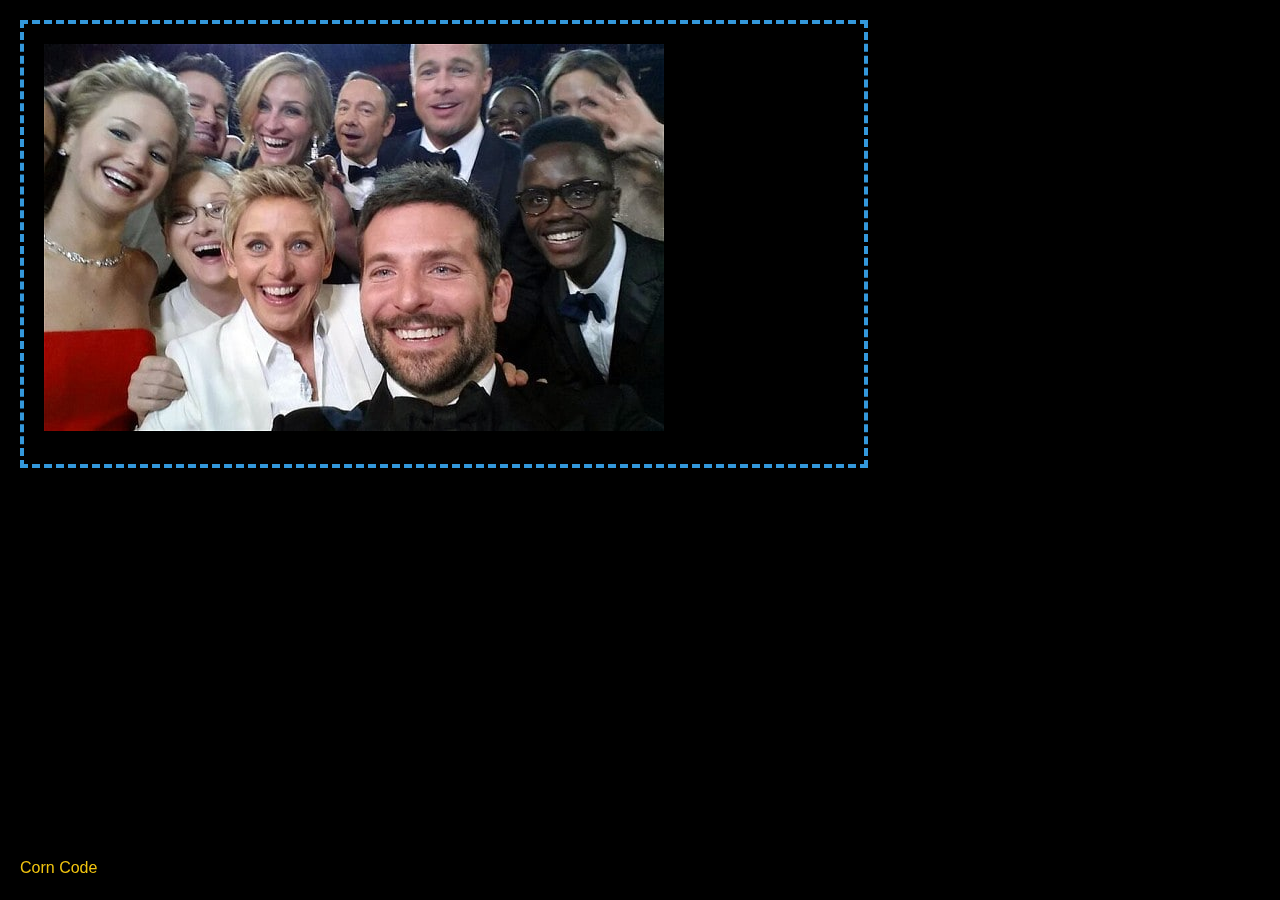
==== src/post_10/index.html @ 0ff25bd7 "[post_10] add FaceDetector API" ====
<!DOCTYPE html>
<html lang="en">
<head>
    <meta charset="UTF-8">
    <title>Corn Code / Post 10</title>

    <!-- General styles -->
    <style type="text/css" rel="stylesheet">
        * {
            margin: 0;
            padding: 0;
        }

        body {
            padding: 20px;
            font-family: Menlo, sans-serif;
            font-size: 16px;
            line-height: 1.5;
            background-color: #000;
        }

        .caniuse {
            opacity: .4;
            width: 50%;
            position: fixed;
            right: 20px;
            bottom: 20px;
        }

        .footer {
            color: #f1c40f;
            position: fixed;
            bottom: 0;
            left: 0;
            padding: 20px;
        }
    </style>
    <!-- / General styles -->

    <!-- Post styles -->
    <style type="text/css" rel="stylesheet">

        .workplace {
            color: #ecf0f1;
            border: 4px dashed #3498db;
            height: 400px;
            width: 800px;
            padding: 20px;
        }

    </style>
    <!-- / Post styles -->
</head>
<body>

<!-- Workplace -->
<div class="workplace">

    <img
        id="image"
        src="faces.jpg"
        alt="faces">

</div>

<script>
    let image = document.getElementById('image');

    let faceDetector = new FaceDetector();

    faceDetector.detect(image)
        .then(faces => faces.forEach(face => console.log(face)))
        .catch(e => {
            console.error("Boo, Face Detection failed: " + e);
        });

</script>
<!-- / Workplace -->

<div class="footer">Corn Code</div>

</body>
</html>
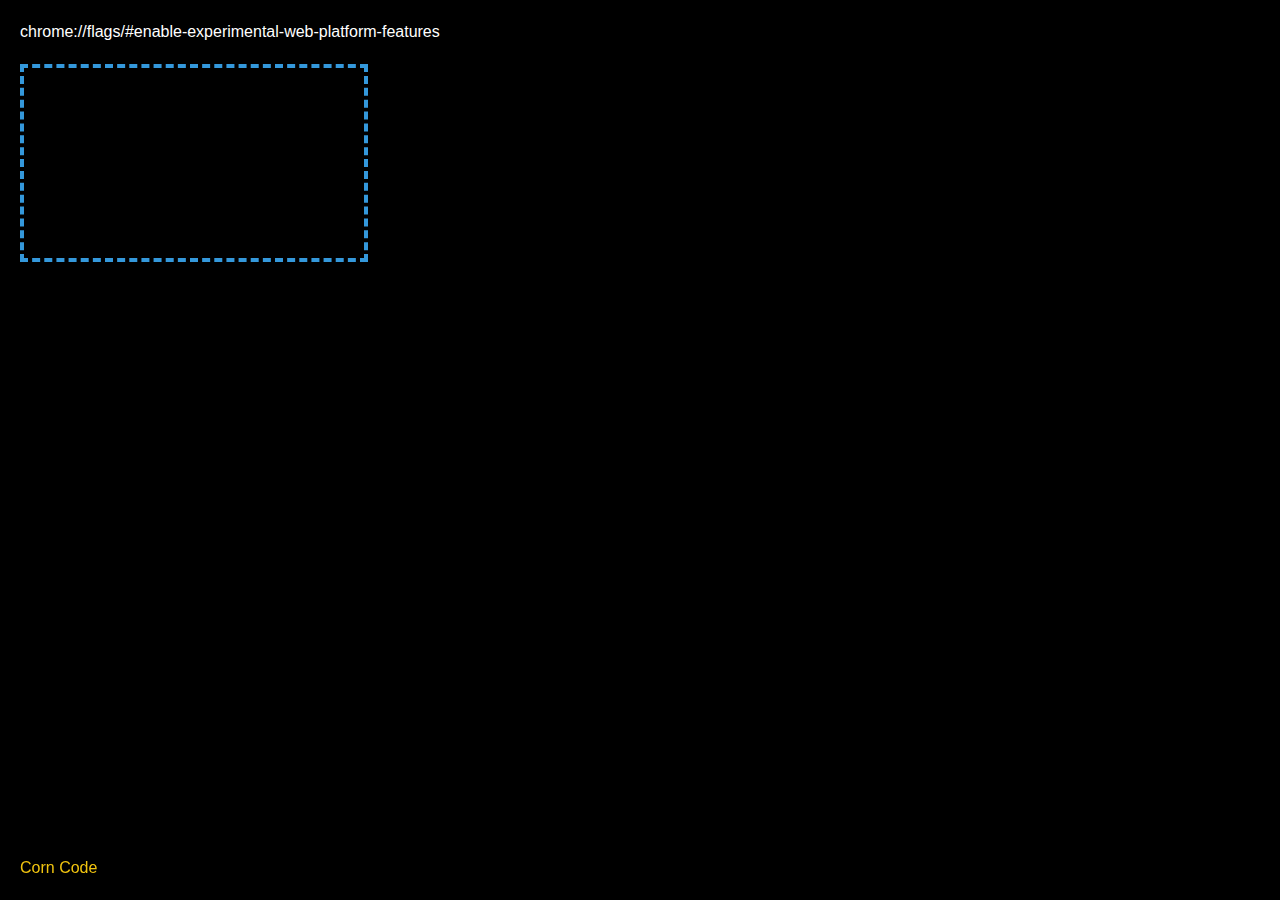
==== commit 7e198c47: "[post_10] fix error method" ====
--- a/src/post_10/index.html
+++ b/src/post_10/index.html
@@ -19,12 +19,9 @@
             background-color: #000;
         }
 
-        .caniuse {
-            opacity: .4;
-            width: 50%;
-            position: fixed;
-            right: 20px;
-            bottom: 20px;
+        .flag {
+            color: #fff;
+            margin-bottom: 20px;
         }
 
         .footer {
@@ -41,11 +38,14 @@
     <style type="text/css" rel="stylesheet">
 
         .workplace {
+            display: inline-block;
             color: #ecf0f1;
             border: 4px dashed #3498db;
-            height: 400px;
-            width: 800px;
             padding: 20px;
+        }
+
+        #canvas {
+            display: block;
         }
 
     </style>
@@ -53,26 +53,65 @@
 </head>
 <body>
 
+<div class="flag">chrome://flags/#enable-experimental-web-platform-features</div>
+
 <!-- Workplace -->
 <div class="workplace">
 
     <img
+        hidden
         id="image"
         src="faces.jpg"
         alt="faces">
 
+    <canvas id="canvas"></canvas>
+
 </div>
 
 <script>
-    let image = document.getElementById('image');
+    window.onload = function () {
 
-    let faceDetector = new FaceDetector();
+        if (!window.FaceDetector) {
+            console.error('Error: FaceDetector not supported');
+            return;
+        }
 
-    faceDetector.detect(image)
-        .then(faces => faces.forEach(face => console.log(face)))
-        .catch(e => {
-            console.error("Boo, Face Detection failed: " + e);
-        });
+        let image = document.getElementById('image');
+        let canvas = document.getElementById('canvas');
+        let ctx = canvas.getContext('2d');
+
+        canvas.width = image.width;
+        canvas.height = image.height;
+
+        ctx.drawImage(image, 0, 0, image.width, image.height);
+        ctx.lineWidth = 2;
+
+        let faceDetector = new FaceDetector();
+
+        faceDetector.detect(image)
+            .then((faces) => draw(faces))
+            .catch((error) => {
+                console.error('Error:', error);
+            });
+
+        function draw (faces) {
+            faces.forEach((face) => {
+
+                face.landmarks.forEach((landmark) => {
+                    ctx.beginPath();
+                    ctx.strokeStyle = '#2ecc71';
+                    ctx.arc(landmark.location.x, landmark.location.y, 5, 0, 2 * Math.PI);
+                    ctx.stroke();
+                });
+
+                ctx.beginPath();
+                ctx.strokeStyle = '#f1c40f';
+                ctx.rect(face.boundingBox.x, face.boundingBox.y, face.boundingBox.width, face.boundingBox.height);
+                ctx.stroke();
+            });
+
+        }
+    }
 
 </script>
 <!-- / Workplace -->
